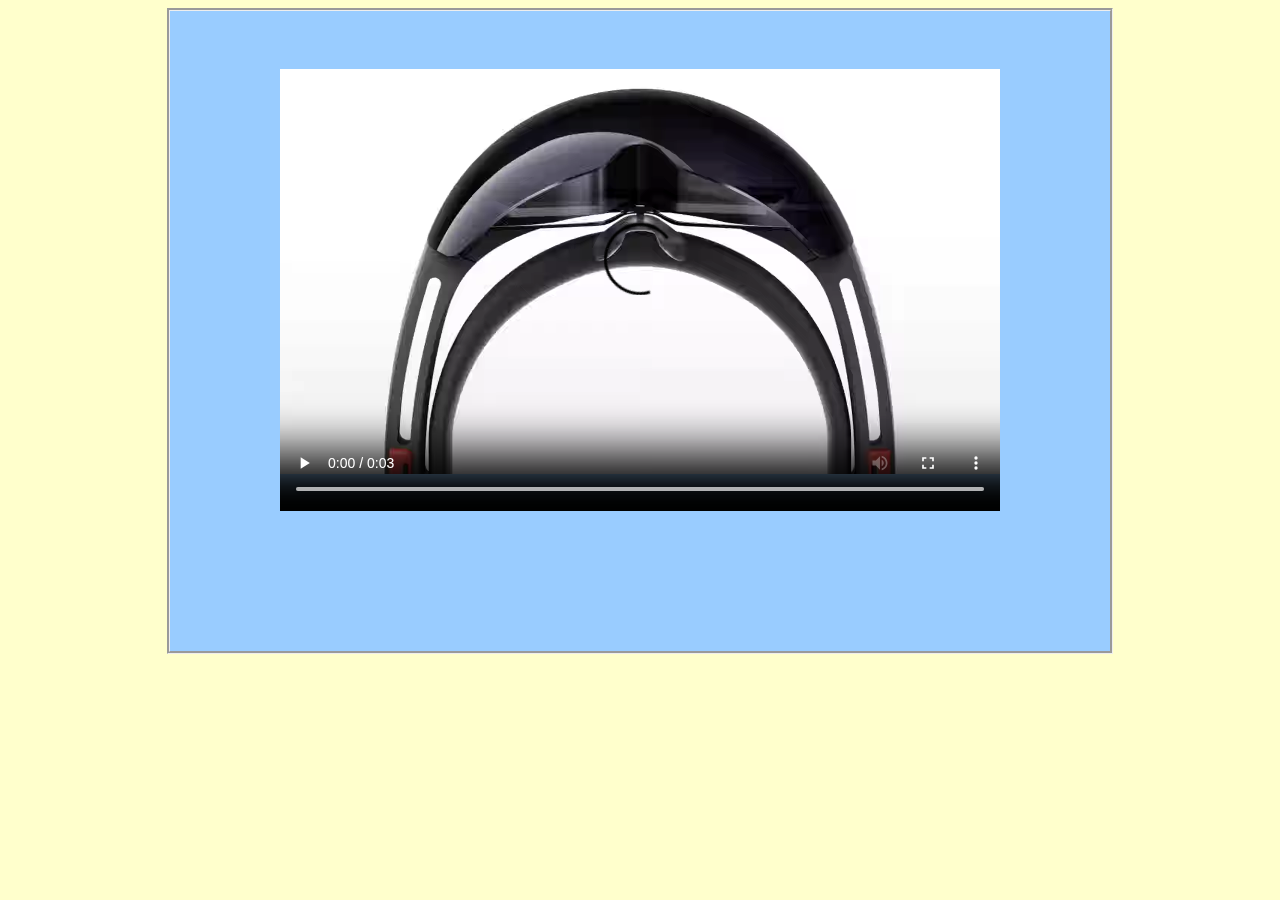
==== MultimediaPrototype/VideoPage.html @ 4df1cc96 "a webpage that displays video" ====
﻿<!DOCTYPE html>
<html>
<head>
<meta http-equiv="Content-Type" content="text/html; charset=utf-8"/>
    <title>Video Prototype</title>
	<meta charset="utf-8" />
    <link href="default.css" rel="stylesheet" />
</head>
<body>
    <div id="container">
        <video id="media" controls="controls">
            <source src="Media/hololens.webm" type="video/webm"/>
            <source src="Media/hololens.ogg" type="video/ogg"/>
            <source src="Media/hololens.mp4" type="audio/mp4"/>
            You need an HTML5 compatible browser
        </video>
        <br/>
        <span id="message"></span>
    </div>
    <script src="Scripts/jquery-3.1.1.js"></script>
    <script src="Scripts/default.js"></script>
</body>
</html>
---- MultimediaPrototype/default.css ----
﻿body {
    background-color: #FFFFCC;
}

#container {
    background-color: #99CCFF;
    border: groove;
    width: 900px;
    height: 600px;
    margin-left: auto;
    margin-right: auto;
    text-align: center;
    padding: 20px;
}

#media {
    width: 80%;
    height: 80%;
}
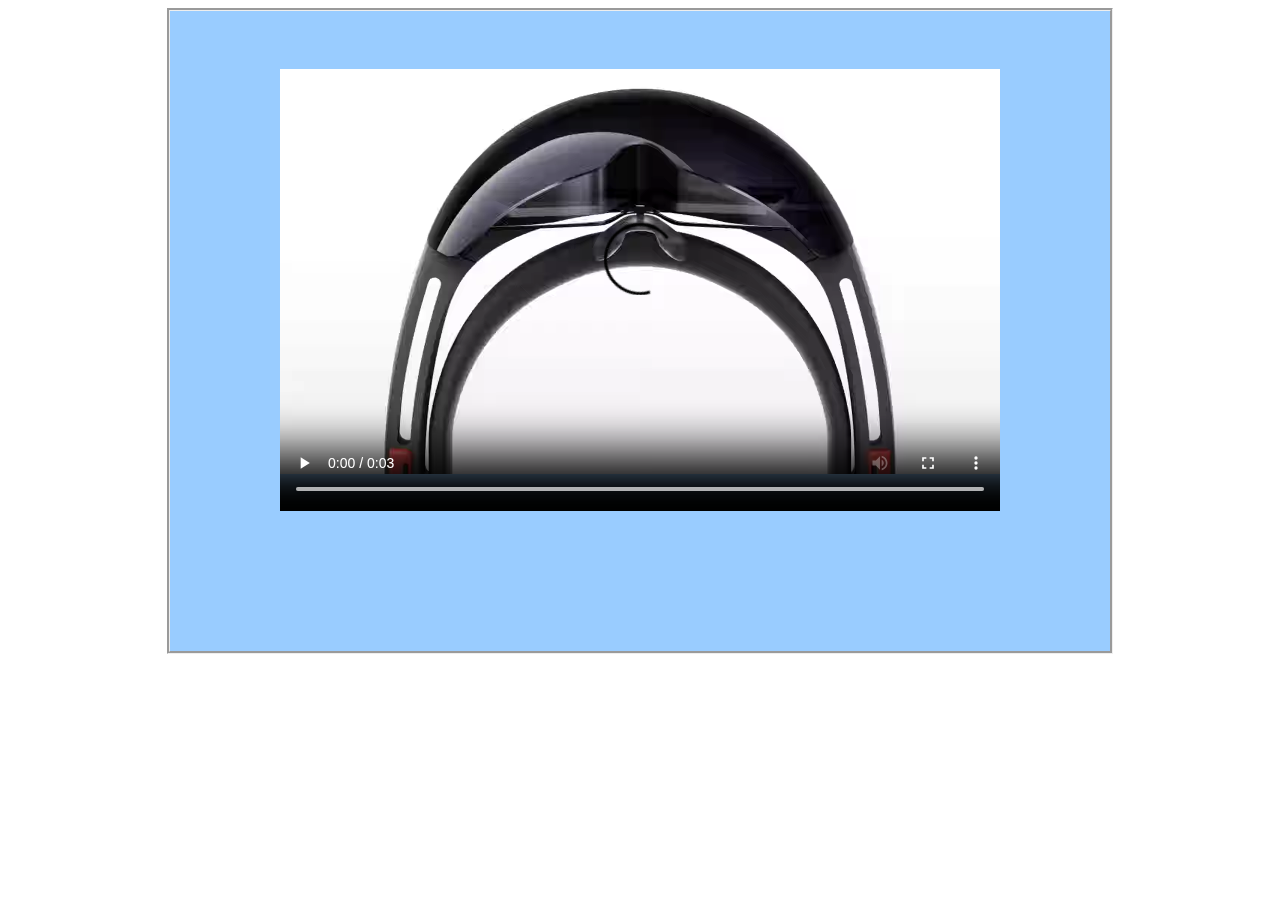
==== commit a57b9a18: "web app which can play a list of files" ====
--- a/MultimediaPrototype/VideoPage.html
+++ b/MultimediaPrototype/VideoPage.html
@@ -4,6 +4,7 @@
 <meta http-equiv="Content-Type" content="text/html; charset=utf-8"/>
     <title>Video Prototype</title>
 	<meta charset="utf-8" />
+    <link rel="stylesheet" href="https://www.w3schools.com/lib/w3.css">
     <link href="default.css" rel="stylesheet" />
 </head>
 <body>
--- a/MultimediaPrototype/default.css
+++ b/MultimediaPrototype/default.css
@@ -1,5 +1,5 @@
 ﻿body {
-    background-color: #FFFFCC;
+    /*background-color: #FFFFCC;*/
 }
 
 #container {
@@ -18,3 +18,20 @@
     height: 80%;
 }
 
+.w3-sidenav {
+    display: none;
+    z-index: 2;
+    width: 40%;
+    min-width: 300px;
+}
+
+.player {
+    width:20%;
+    margin-left: auto;
+    margin-right: auto;
+}
+
+.videoPlayer {
+ height: 600px;
+ width: 900px;
+}